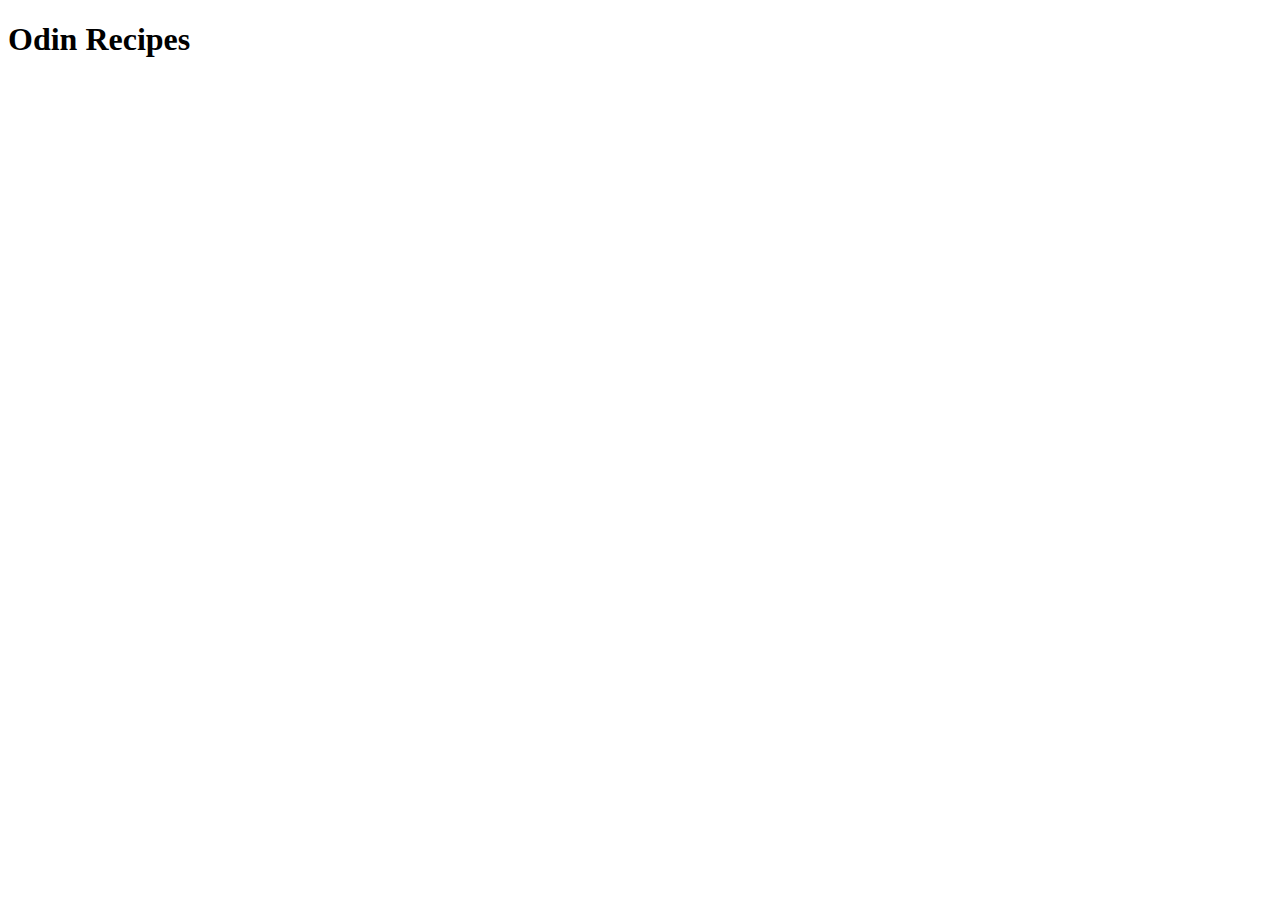
==== index.html @ 3a0447a6 "Add index.html with boilercode html & title" ====
<!DOCTYPE html>
<html lang="en">
  <head>
    <meta charset="UTF-8" />
    <meta http-equiv="X-UA-Compatible" content="IE=edge" />
    <meta name="viewport" content="width=device-width, initial-scale=1.0" />
    <title>Odin Recipes</title>
  </head>
  <body>
    <h1>Odin Recipes</h1>
  </body>
</html>
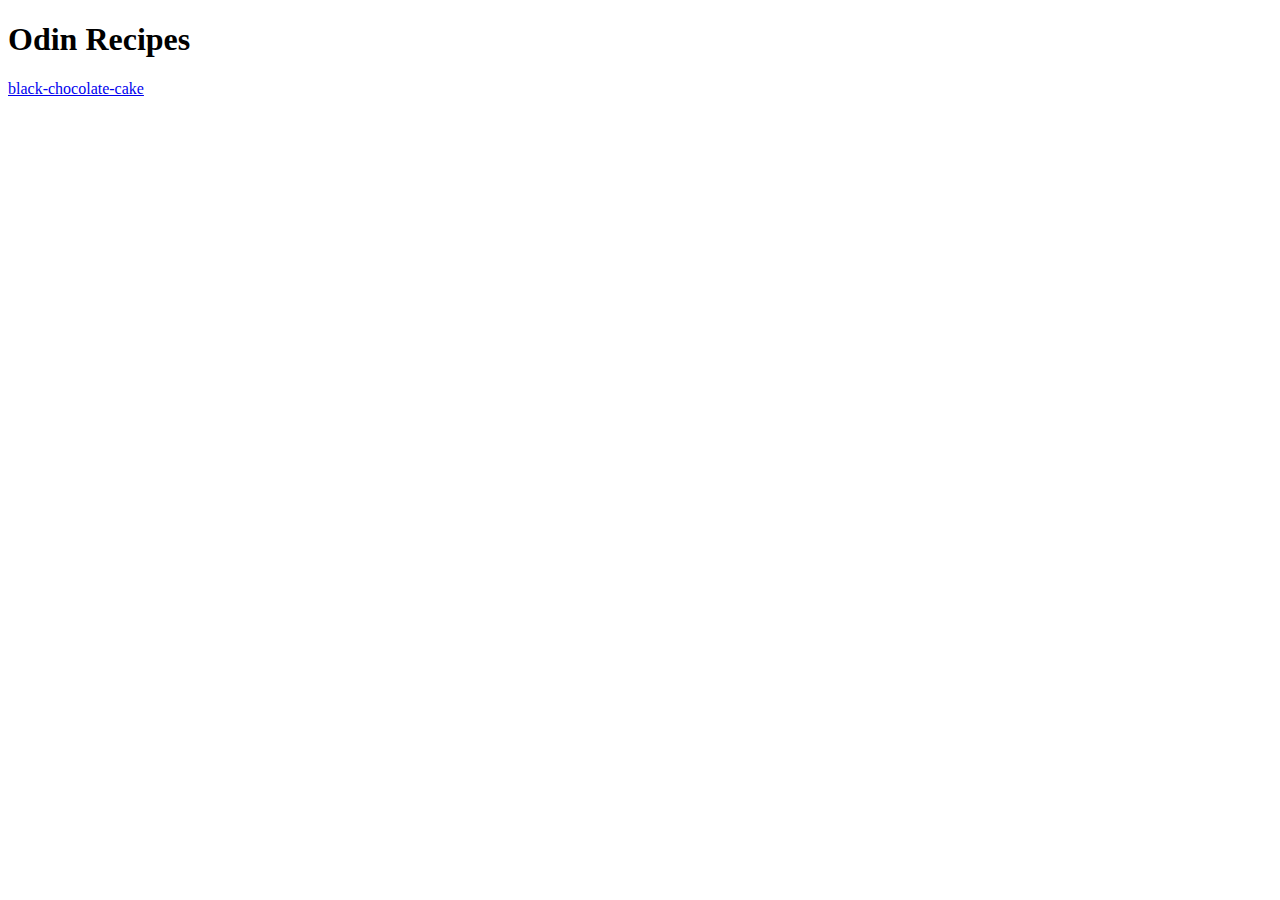
==== commit 13e31ab6: "Link black-chocolate-cake.html from index.html" ====
--- a/index.html
+++ b/index.html
@@ -8,5 +8,6 @@
   </head>
   <body>
     <h1>Odin Recipes</h1>
+    <a href="recipes/black-chocolate-cake.html">black-chocolate-cake</a>
   </body>
 </html>
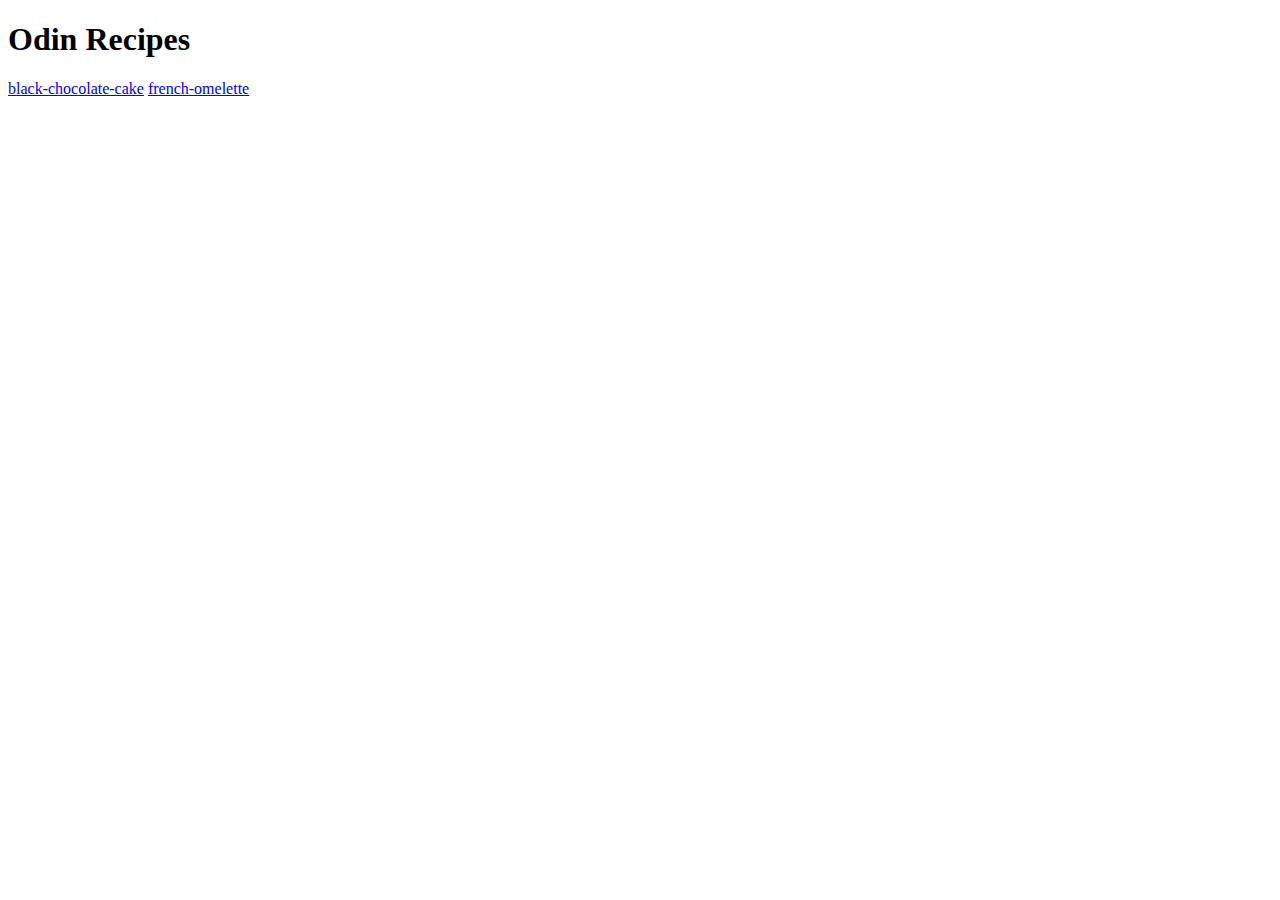
==== commit 35a4888d: "Link french-omelette.html from index.html" ====
--- a/index.html
+++ b/index.html
@@ -9,5 +9,6 @@
   <body>
     <h1>Odin Recipes</h1>
     <a href="recipes/black-chocolate-cake.html">black-chocolate-cake</a>
+    <a href="recipes/french-omelette.html">french-omelette</a>
   </body>
 </html>
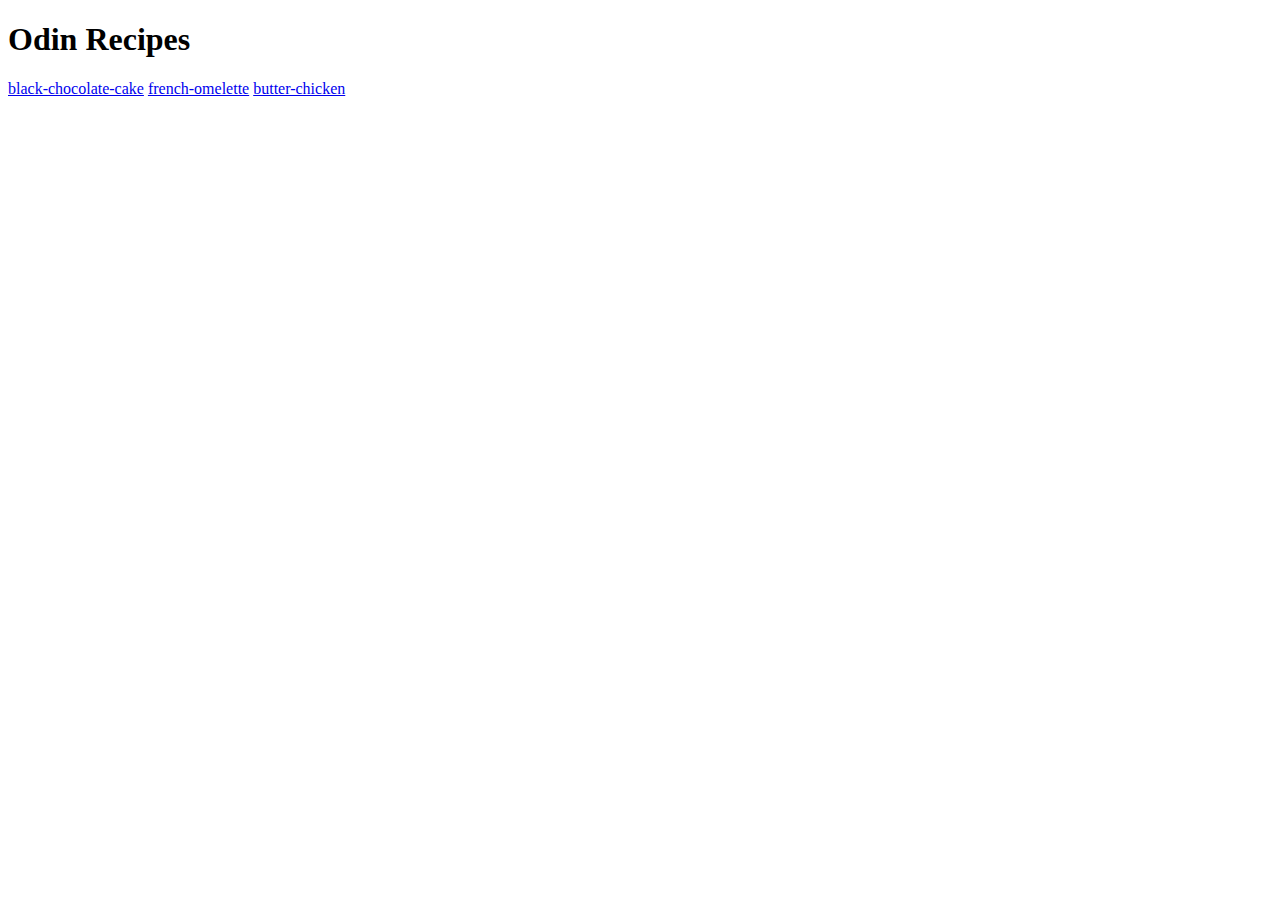
==== commit b3f660c0: "Link butter-chicken.html from index.html" ====
--- a/index.html
+++ b/index.html
@@ -10,5 +10,6 @@
     <h1>Odin Recipes</h1>
     <a href="recipes/black-chocolate-cake.html">black-chocolate-cake</a>
     <a href="recipes/french-omelette.html">french-omelette</a>
+    <a href="recipes/butter-chicken.html">butter-chicken</a>
   </body>
 </html>
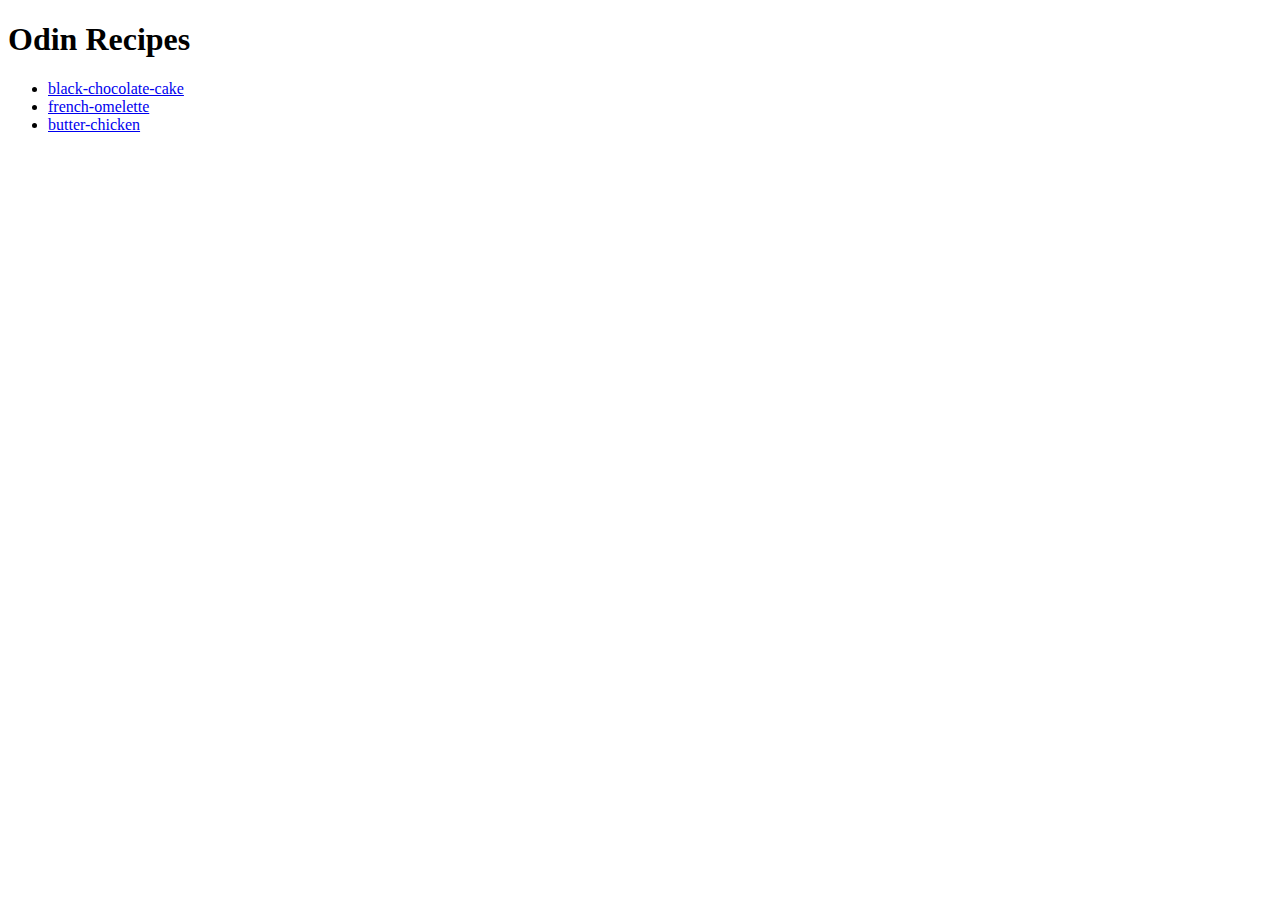
==== commit 57e40beb: "Put all the recipe links in unordered list" ====
--- a/index.html
+++ b/index.html
@@ -8,8 +8,12 @@
   </head>
   <body>
     <h1>Odin Recipes</h1>
-    <a href="recipes/black-chocolate-cake.html">black-chocolate-cake</a>
-    <a href="recipes/french-omelette.html">french-omelette</a>
-    <a href="recipes/butter-chicken.html">butter-chicken</a>
+    <ul>
+      <li>
+        <a href="recipes/black-chocolate-cake.html">black-chocolate-cake</a>
+      </li>
+      <li><a href="recipes/french-omelette.html">french-omelette</a></li>
+      <li><a href="recipes/butter-chicken.html">butter-chicken</a></li>
+    </ul>
   </body>
 </html>
